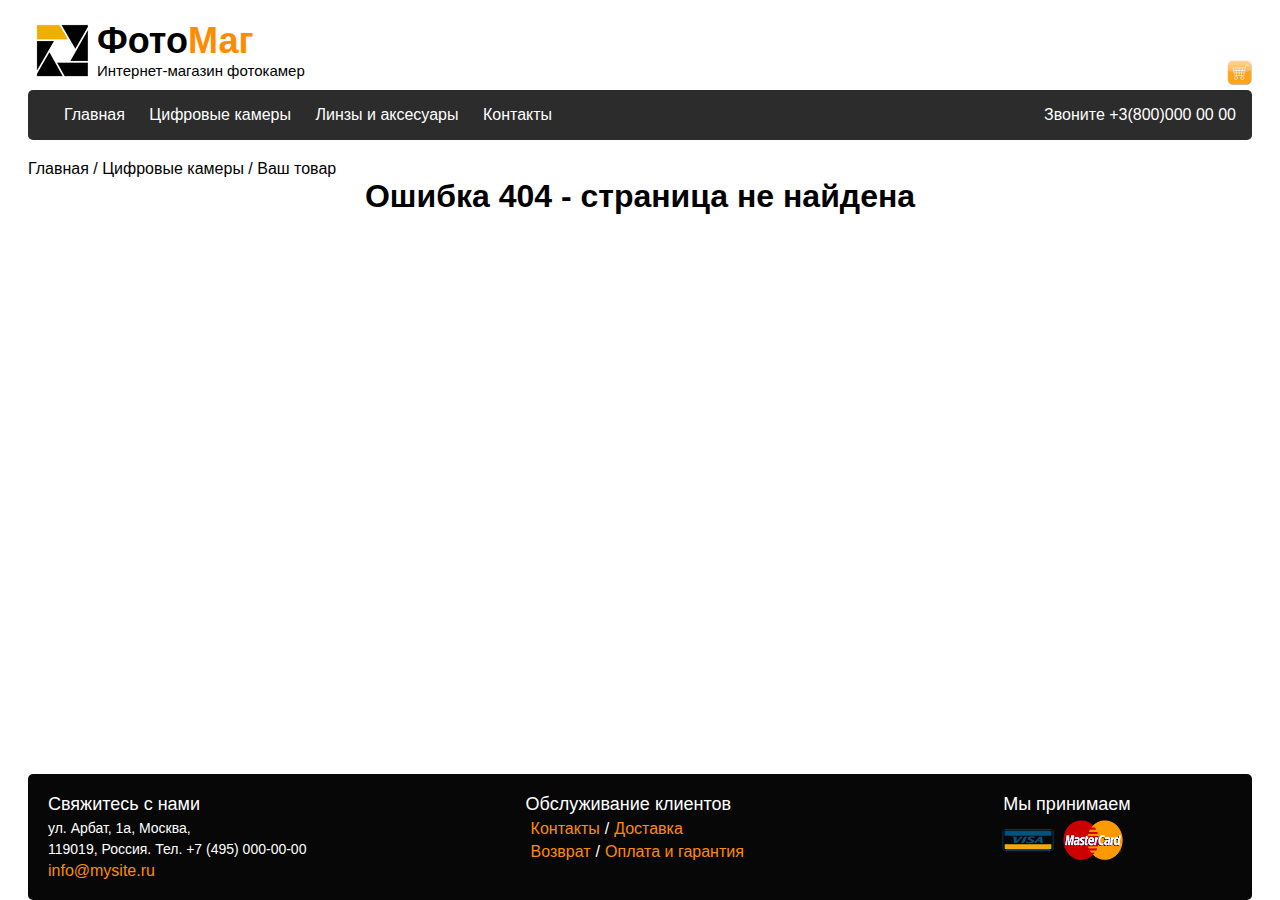
==== products/product1.html @ 0e04bf5f "first commit" ====
<!DOCTYPE html>
<html lang="en">
<head>
    <meta charset="UTF-8">
    <title>Product1</title>
    <link href="/styles/styles.css" rel="stylesheet" type="text/css">
    <link rel="stylesheet" type="text/css" href="../slick/slick.css"/>
</head>
<body>
    <div class="wrapper">
        <div class="content">
            <header class="header">
                <div class="logo">
                    <a href="../index.html"><img src="../images/logo.png" alt="logo"></a>
                    <div class="logo-name">
                        <a href="../index.html"><span class="black-color">Фото</span><span class="yellow-color">Маг</span></a>
                        <a href="../index.html"><p>Интернет-магазин фотокамер</p></a>
                    </div>
                </div>
                <div class="basket">
                    <a href="/pages/cart.html" id="cart"><img src="../images/cart.png" alt="cart"></a>
                </div>
                <nav class="nav" id="header-nav">
                    <ul class="list">
                        <li><a href="../index.html" class="list__link list__link--active">Главная</a></li>
                        <li><a href="../pages/cameras.html" class="list__link">Цифровые камеры</a></li>
                        <li><a href="../pages/lensess.html" class="list__link">Линзы и аксесуары</a></li>
                        <li><a href="../pages/contacts.html" class="list__link">Контакты</a></li>
                    </ul>
                    <p>Звоните +3(800)000 00 00</p>
                    <button class="hamburger" id="jsBurger">
                        <span class="hamburger__icon"></span>
                    </button>
                </nav>
            </header>
            <main class="main">
                <p class="history"><span><a href="../index.html">Главная</a></span> / <span><a href="../pages/cameras.html">Цифровые камеры</a></span> / <span><a href="product1.html">Ваш товар</a></span></p>
                <div id="product-body" class="product1">
                    <div id="product-img" class="product-img">
                    </div>
                    <div class="description-product">
                        <div>
                            <h4 id="product-title"></h4>
                            <p id="product-article" class="article"></p>
                            <p id="product-price" class="price"></p>
                            <button id="add-to-cart" class="add-cart-button" type="button">Добавить в корзину</button>
                        </div>
                        <div class="discription">
                            <h5>О ТОВАРЕ</h5>
                            <p id="product-desc"></p>
                        </div>
                        <div class="discription">
                            <h5>ПОЛИТИКА ВОЗВРАТА</h5>
                            <p>Это правила и условия возврата товара и денег. Расскажите посетителям, что нужно сделать, если они захотят вернуть товар и получить назад свои деньги. Четкая и ясная политика возврата — это хороший способ построить доверительные отношения с клиентами.</p>
                        </div>
                    </div>
                </div>
            </main>
        </div>
        <div class="footer">
            <div class="footer-box">
                <p class="footer-font-8">Свяжитесь с нами</p>
                <p class="footer-font-6">ул. Арбат, 1а, Москва,</p>
                <p class="footer-font-6">119019, Россия. Тел. +7 (495) 000-00-00</p>
                <p><a href="#"> info@mysite.ru</a></p>
            </div>
            <div class="footer-box">
                <p class="footer-font-8">Обслуживание клиентов</p>
                <p><span><a href="../pages/contacts.html">Контакты</a></span>/<span><a href="#">Доставка</a></span></p>
                <p><span><a href="../pages/faq.html">Возврат</a></span>/<span><a href="#">Оплата и гарантия</a></span></p>
            </div>
            <div class="footer-box">
                <p class="footer-font-8">Мы принимаем</p>
                <a href="#"><img src="../images/visa.png" alt="visa" class="visa"></a>
                <a href="#"><img src="../images/MasterCard.png" alt="mastercard" class="mastercard"></a>
            </div>
        </div>
    </div>
    <script type="text/javascript" src="/js/jquery-3.3.1.min.js"></script>
    <script type="text/javascript" src="/slick/slick.min.js"></script>
    <script src="/js/cart.js"></script>
    <script src="/js/main.js"></script>
    <script>
        async function loadProduct(id) {
          let data = await fetch('/products/' + id + '.json');
          if (data.status !== 200) {
            const productBody = document.getElementById('product-body');
            productBody.innerHTML = '<h1>Ошибка 404 - страница не найдена</h1>';

            return;
          }

          let product = await data.json();

          const title = document.getElementById('product-title');
          const article = document.getElementById('product-article');
          const price = document.getElementById('product-price');
          const desc = document.getElementById('product-desc');
          const imgBlock = document.getElementById('product-img');

          title.innerHTML = product.name;
          article.innerHTML = 'Артикль: ' + product.article;
          price.innerHTML = '$' + product.cost;
          desc.innerHTML = product.description;

          const img = document.createElement('img');
          img.src = product.image;

          imgBlock.appendChild(img);
        }

        const urlParams = new URLSearchParams(window.location.search);
        const id = urlParams.get('id');

        const addToCartButton = document.getElementById('add-to-cart');
        addToCartButton.setAttribute('data-art', id);

        addToCartButton.addEventListener('click', addToCart);
        loadProduct(id);
    </script>
</body>
</html>
---- styles/styles.css ----
html, body{
    height: 100%;
}

body{
    margin: 0;
    padding: 0;
    font: 16px Arial, Verdana, sans-serif;
}

body *{
    box-sizing: border-box;
    margin: 0;
    padding: 0;
    border-radius: 5px;
}

:active, :hover, :focus {
    outline: 0;
    outline-offset: 0;
}

a{
    text-decoration: none;
}

li{
    list-style-type: none;
    display: inline-block;
}

h1{
    text-align: center;
}

h2{
    text-align: center;
    font-size: 38px;
}

h3 {
    font-weight: normal;
}

h4{
    font-size: 32px;
}

h5{
    font-size: 20px;
}

.wrapper{
    display: flex;
    height: 100%;
    flex-direction: column;
    max-width: 1224px;
    margin: 0 auto;
}

.content{
    flex: 1 0 auto;
}

.font-size-18{
    font-size: 18px;
}

.header{
    display: flex;
    flex-direction: row;
    justify-content: space-between;
    align-items: flex-end;
    flex-wrap: wrap;
    margin: 20px 0;
}

.logo{
    display: flex;
}

.logo-name{
    display: flex;
    flex-direction: column;
}
.logo-name p{
    color: black;
    font-size: 15px;
}

.black-color{
    color: black;
}

.yellow-color {
    color: darkorange;
}

.black-color, .yellow-color{
    font-size: 36px;
    font-weight: bold;
}

.basket{
    width: 25px;
    height: 25px;
}

.basket img{
    width: 100%;
    height: auto;
    transition: all 0.5s ease;
}

.basket img:hover{
    transform: scale(1.2);
}

nav{
    display: flex;
    width: 100%;
    flex-direction: row;
    margin-top: 5px;
    justify-content: space-between;
    align-items: flex-end;
    flex-wrap: wrap;
    background: rgba(18, 18, 18, 0.89);
    border-radius: 5px;
    padding: 16px;
}

@media all and (max-width: 750px){
    nav{
        display: flex;
        flex-direction: column;
        justify-content: space-between;
        align-items: flex-end;
        flex-wrap: wrap;
        background: rgba(18, 18, 18, 0.89);
        border-radius: 5px;
        padding: 10px;
    }
}

nav p{
    color: white;
}

@media all and (max-width: 750px){
    nav p{
        display: none;
    }
}

nav li{
    padding-left: 20px;
}



@media all and (max-width: 750px){
    nav ul{
        position: absolute;
        display: none;
        flex-flow: column;
        top: 50%;
        left: 250%;
        margin-right: -50%;
        transform: translate(-50%, -50%);
        align-items: center;
        justify-content: center;
        font-size: 20px;
    }
}

nav a{
    color: white;
    transition: color 0.3s ease;
}

nav a:hover{
    color: gray;
}

.hamburger{
    position: relative;
    width: 30px;
    height: 30px;
    border: none;
    background: none;
    padding: 0;
    cursor: pointer;
}

@media all and (min-width: 750px) {
    .hamburger{
        display: none;
    }
}

.hamburger:focus{
    outline: none;
}

.hamburger__icon{
    position: absolute;
    top: 18px;
    left: 8px;
    width: 16px;
    height: 2px;
    background: white;
    transition: opacity .3s ease, background-color .3s ease;
}

.header__mobile .hamburger__icon{
    background: none;
}

.hamburger__icon:before,
.hamburger__icon:after {
    content: '';
    position: absolute;
    top: -5px;
    left: 0;
    width: 16px;
    height: 2px;
    background: white;
    transition: transform .3s ease, background-color .3s ease;
}

.header__mobile .hamburger__icon:before,
.header__mobile .hamburger__icon:after{
    transform: rotate(45deg);
    top: -10px;
}

.hamburger__icon:after{
    top: -10px;
}

.header__mobile{
    display: flex;
    flex-direction: column;
    justify-content: space-between;
    align-items: flex-end;
    flex-wrap: wrap;
    background: rgba(18, 18, 18, 0.89);
    opacity: 1.5;
    width: 100%;
    height: 100%;
    position: fixed;
    z-index: 9999;
    top: 0;
    right: 0;
    margin: 0;
}

.header__mobile .hamburger__icon:after{
    transform: rotate(-45deg);
}

.header__mobile .hamburger__icon{
    top: 22px;
    height: 0;
    background-color: transparent;
}

.hamburger:hover .hamburger__icon,
.hamburger:hover .hamburger__icon:before,
.hamburger:hover .hamburger__icon:after{
    background-color: #ff8737;
}

.header__mobile ul{
    left: 50%;
    display: flex;
}

.header__mobile .hamburger:hover .hamburger__icon{
    background-color: transparent;
}

.banner{
    position: relative;
    width: 100%;
    height: auto;
    margin-top: 20px;
}

.banner img{
    width: 100%;
    height: auto;
}

.contact-img {
    position: relative;
}

.contact-img img{
    width: 100%;
}

.contact-banner-text{
    position: absolute;
    max-width: 30%;
    max-height: 40%;
    min-width: 261px;
    text-align: center;
    left: 30px;
    top: 15px;
}

.contact-banner-text h2{
    margin-top: 15px;
}

@media all and (max-width: 650px ){
    .contact-banner-text h2{
        font-size: 22px;
    }
}

@media all and (max-width: 650px ){
    .contact-banner-text p{
        font-size: 10px;
    }
}

.contact-banner-text h3{
    font-size: 28px;
}

.form-box{
    display: flex;
    justify-content: space-around;
    align-items: center;
    flex-wrap: wrap;
    padding: 20px;
    margin: 20px 0 20px 0;
    border: 1px solid orangered;
    background-color: rgba(255, 69, 0, 0);
}

@media all and (max-width: 750px){
    .form-box{
        flex-direction: column;
    }
}

.mysite{
    color: black;
}

.form-box form{
    width: 40%;
}

@media all and (max-width: 750px){
    .form-box form{
        width: 98%;
    }
}

.form-box p{
    padding-top: 5px;
}

.form-row{
    width: 100%;
    margin-top: 15px;
}

.form-row input{
    width: 100%;
    height: 36px;
    padding: 0 5px;
}

.form-row textarea{
    resize: none;
    max-width: 100%;
    padding: 5px;
}

.faq{
    color: darkorange;
    font-size: 18px;
}

.send{
    float: right;
    width: 90px;
    height: 40px;
    background-color: black;
    color: white;
}

.contact-box{
    text-align: left;
    margin-left: 15px;
}

@media all and (max-width: 750px){
    .contact-box{
        width: 98%;
    }
}

.contact-box p{
    margin-bottom: 20px;
}

.best-price{
    position: absolute;
    left: 30px;
    top: 35px;
}

.faq-box{
    display: flex;
    justify-content: space-between;
    align-items: flex-start;
    flex-wrap: wrap;
}

@media all and (max-width: 750px){
    .faq-box{
        flex-direction: column;
    }
}

.faq-container{
    width: 45%;
    padding: 15px;
}

@media all and (max-width: 750px){
    .faq-container{
        width: 100%;
    }
}

.faq-container p, .faq-container h3{
    margin: 5px;
}

.faq-container:last-child{
    align-self: flex-start;
}

@keyframes type{
    from { width: 0; }
}

.text-typing{
    width: 20em;
    color: #070707;
    font-size: 22px;
    font-family: Arial,sans-serif;
    white-space:nowrap;
    overflow:hidden;
    animation: type 3s steps(50, end);
}

@media all and (max-width: 505px){
    .text-typing{
        font-size: 16px;
    }
}


.best-price-box:first-line{
    font-size: 40px;
    font-weight: bold;
}

.magazine{
    margin-top: 14px;

    border-radius: 5px;
}

.magazine a{
    color: #070707;
    padding: 10px 26px;
    font-weight: 700;
    text-decoration: none;
    user-select: none;
    outline: none;
    border: 1px solid rgb(250,172,17);
    border-radius: 7px;
    background: rgb(255,212,3) linear-gradient(rgb(255,212,3), rgb(248,157,23));
    box-shadow: inset 0 -2px 1px rgba(0,0,0,0), inset 0 1px 2px rgba(0,0,0,0), inset 0 0 0 60px rgba(255,255,0,0);
    transition: box-shadow .2s, border-color .2s;
}

.magazine a:hover {
    box-shadow: inset 0 -1px 1px rgba(0,0,0,0), inset 0 1px 2px rgba(0,0,0,0), inset 0 0 0 60px rgba(255,255,0,.5);
}

.magazine a:active {
    border-color: rgba(177,159,0,1);
    box-shadow: inset 0 -1px 1px rgba(0,0,0,.1), inset 0 1px 2px rgba(0,0,0,.3), inset 0 0 0 60px rgba(255,255,0,.45);
}

.news{
    display: flex;
    width: 100%;
    flex-wrap: wrap;
    flex-direction: row;
    justify-content: space-between;
    justify-items: stretch;
    margin-top: 20px;
}

@media all and (max-width: 1000px){
    .news {
        flex-direction: column;
    }
}

.news-box1, .news-box2{
    width: 49%;
}

@media all and (max-width: 1000px){
    .news-box1 {
        width: 100%;
        height: 150px;
    }
    .news-box2{
        width: 100%;
        height: 150px;
        margin-top: 15px;
    }
}

.news-box1{
    display: flex;
    align-items: center;
    justify-content: center;
    font-size: 38px;
    text-align: center;
    color: white;
    background: url("../images/news-bg-1.png")no-repeat;
    background-size: cover;
}

@media all and (max-width: 505px){
    .news-box1{
        font-size: 28px;
    }
}

.news-box2{
    display: flex;
    align-items: center;
    justify-content: center;
    position: relative;
    background: url("../images/news-bg-2.png")no-repeat;
    background-size: cover;
}

.news-box2 p:first-child{
    color: black;
    font-size: 20px;
}

@media all and (max-width: 505px){
    .news-box2 p:first-child{
        font-size: 16px;
    }
}

.news-box2 p:last-child{
    color: white;
    font-weight: bold;
    text-transform: uppercase;
    font-size: 41px;
}

@media all and (max-width: 505px){
    .news-box2 p:last-child{
        font-size: 24px;
    }
}

.news-box2 img{
    width: 100%;
}

.news-box2 div:last-child{
    width: 60%;
}

.tipox{
    width: 172px;
}

.delivery{
    width: 100%;
    background: black;
    color: white;
    text-align: center;
    padding: 10px;
    margin-top: 20px;
    letter-spacing: 3px;
}

.delivery span{
    color: darkorange;
}

.slider1, .slider2{
    display: flex;
    flex-direction: row;
    justify-content: space-between;
    align-items: center;
}

.slider1 img,.slider2 img{
    width: 210px;
    height: 210px;
}

.description{
    text-align: center;
}

.description a{
    display: block;
    color: black;
}

.slider2{
    padding-bottom: 30px;
    border-bottom: 2px solid orangered;
}

.slick-next:before {
    content: "";
    display: block;
    padding: 0 10px;
    background: url("../images/arrow_to_left1.png") no-repeat;
    position: absolute;
    top: 0;
    right:0;
}

.advantages {
    width: 100%;
    padding-top: 86px;
}

.advantages ul{
    display: flex;
    justify-content: space-between;
}

@media all and (max-width: 750px){
    .advantages ul{
        display: flex;
        flex-direction: column;
        align-items: center;
    }
}

.advantages ul li {
    width: 31%;
    padding-top: 15px;
    padding-bottom: 15px;
    text-align: center;
    position: relative;
}

@media all and (max-width: 750px){
    .advantages ul li{
        width: 80%;
        padding: 0 0 53px 0;
    }
}

.advantages ul li.part1:before {
    content: "";
    background: transparent url(../images/log1.png) no-repeat center;
}

.advantages ul li.part2:before {
    content: "";
    background: transparent url(../images/log2.png) no-repeat center;
}

.advantages ul li.part3:before {
    content: "";
    background: transparent url(../images/log3.png) no-repeat center;
}

.advantages ul li > p {
    margin-bottom: 10px;
}

.advantages ul li:before {
    font: normal normal normal 40px/1 FontAwesome;
    display: inline-block;
    line-height: 50px;
    position: absolute;
    top: -50px;
    left: 50%;
    transform: translateX(-50%);
    height: 50px;
    width: 50px;
    color: #e36e3a;
}

.footer{
    display: flex;
    position: relative;
    flex: 0 0 auto;
    justify-content: space-between;
    align-items: center;
    background-color: #070707;
    padding: 15px;
    border-radius: 5px;
}

@media all and (max-width: 750px) {
    .footer{
        flex-direction: column;

    }
}

@media all and (max-width: 750px) {
    .footer div{
        width: 100%;
        align-items: center;
    }
}

.footer-box{
    align-self: flex-start;
    width: 40%;
    height: 100%;
}

.footer-box:last-child{
    justify-self: flex-end;
    width: 20%;
}

@media all and (max-width: 750px){
    .footer-box:last-child{
        display: flex;
        align-items: center;
        justify-content: center;
        width: 100%;
    }
}


.footer p{
    color: white;
    margin: 5px;
    text-align: left;
}

@media all and (max-width: 750px){
    .footer div p{
        text-align: center;
    }
}

.footer span{
    margin: 0 5px;
}

.footer a{
    color: #ff8c00;
}

.footer-font-8{
    font-size: 18px;
}

.footer-font-6{
    font-size: 14px;
}

.visa, .mastercard {
    width: 60px;
    height: 40px;
}

.camera-container{
    display: flex;
    align-items: center;
    justify-content: space-around;
    flex-wrap: wrap;
}

.camera-container div{
    margin: 20px;
    width: 226px;
}

.camera-container img{
    width: 210px;
    height: 210px;
}

@media all and (max-width: 750px){
    .camera-container{
        flex-wrap: wrap;
    }
}

.camera-container:last-child{
    padding-bottom: 30px;
    border-bottom: 2px solid orangered;
}

.product1{
    display: flex;
    align-items: flex-start;
    justify-content: space-around;
}

@media all and (max-width: 750px) {
    .product1{
        flex-direction: column;
    }
}

.product-img{
    width: 50%;
    overflow: hidden;
}

@media all and (max-width: 750px) {
    .product-img{
        width: 100%;
    }
}

.product-img img{
    width: 100%;
    transition: all 0.5s ease;
}

.product-img img:hover{
    transform: scale(1.2);
}


.description-product{
    width: 50%;
}

@media all and (max-width: 750px) {
    .description-product{
        width: 100%;
    }
}

@media all and (max-width: 750px) {
    .description-product div{
        margin: 0 4%;
    }
}


.description-product form{
    margin: 15px 0;
}

.description-product form input[type='number']{
    width: 122px;
    height: 36px;
    margin: inherit;
    padding: 0 5px;
}

.description-product form label{
    padding: 10px 0;
}

.add-cart-button{
    color: black;
    margin: 20px auto;
    padding: 15px;
    font-size: 125%;
    font-weight: 700;
    text-decoration: none;
    user-select: none;
    outline: none;
    border: 1px solid rgb(250,172,17);
    border-radius: 7px;
    background: rgb(255,212,3) linear-gradient(rgb(255,212,3), rgb(248,157,23));
    box-shadow: inset 0 -2px 1px rgba(0,0,0,0), inset 0 1px 2px rgba(0,0,0,0), inset 0 0 0 60px rgba(255,255,0,0);
    transition: box-shadow .2s, border-color .2s;
}

.add-cart-button:hover {
    box-shadow: inset 0 -1px 1px rgba(0,0,0,0), inset 0 1px 2px rgba(0,0,0,0), inset 0 0 0 60px rgba(255,255,0,.5);
}

.add-cart-button:active {
    border-color: rgba(177,159,0,1);
    box-shadow: inset 0 -1px 1px rgba(0,0,0,.1), inset 0 1px 2px rgba(0,0,0,.3), inset 0 0 0 60px rgba(255,255,0,.45);
}

.article{
    font-size: 18px;
}

.price{
    margin-top: 15px;
    font-size: 28px;
}

.quantity{
    margin: 15px auto;
}

.discription p{
    line-height: 20px;
    margin: 15px 0;
}

.history a{
    color: black;
}

.history a:visited{
    color: black;
}

.open-cart{
    width: 320px;
    height: 100%;
    background: white;
    position: fixed;
    right: -200%;
}

.check{
    position:absolute;
    left:0;
    bottom:36px;
    right:5px;
    background-color:rgba(255,255,255, 0);
    padding:25px 10px 25px 0;
    opacity: 0;
    transition: all 1s ease;
}

.holder{
    position: relative;
}

.holder:hover .check{
    display:block;
    background-color:rgba(255,255,255, 0.7);
    opacity: 0.7;
}

.product-name{
    font-style: italic;
    display: block;
    overflow: hidden;
    text-overflow: ellipsis;
    white-space: nowrap;
    margin-bottom: 4px;
}

.my-cart{
    display: flex;
    align-items: center;
    justify-content: center;
    flex-direction: column;
}

.my-cart h1 a{
    color: #ff8737;
}

.my-cart img{
    width: 100%;
    height: auto;
}

.cart-container-item{
    display: flex;
    align-items: center;
    justify-content: space-around;
    width: 100%;
    padding: 20px;
}

.cart-btn{
    width: 4%;
}

.cart-btn button {
    width: 100%;
    color: black;
    font-size: 125%;
    font-weight: 700;
    text-decoration: none;
    user-select: none;
    outline: none;
    border: 1px solid rgb(250,172,17);
    border-radius: 7px;
    background: rgb(255,212,3) linear-gradient(rgb(255,212,3), rgb(248,157,23));
    box-shadow: inset 0 -2px 1px rgba(0,0,0,0), inset 0 1px 2px rgba(0,0,0,0), inset 0 0 0 60px rgba(255,255,0,0);
    transition: box-shadow .2s, border-color .2s;
}

.cart-btn button:hover {
    box-shadow: inset 0 -1px 1px rgba(0,0,0,0), inset 0 1px 2px rgba(0,0,0,0), inset 0 0 0 60px rgba(255,255,0,.5);
}

.cart-btn button:active {
    border-color: rgba(177,159,0,1);
    box-shadow: inset 0 -1px 1px rgba(0,0,0,.1), inset 0 1px 2px rgba(0,0,0,.3), inset 0 0 0 60px rgba(255,255,0,.45);
}

.cart-img{
    width: 22%;
}

.cart-item-name{
    width: 38%;
}

.cart-item-name p{
    font-size: 22px;
}

@media all and(max-width: 530px){
    .cart-item-name p{
        font-size: 16px;
    }
}

.cart-item-value{
    width: 5%;

}

.cart-item-value p{
    font-size: 18px;
    text-align: center;
}

.cart-common-value{
    width: 8%;

}

.cart-common-value p {
    font-size: 18px;
}

.cart-send-btn{
    display: block;
    color: black;
    margin: 0 auto 20px;
    padding: 15px;
    font-size: 125%;
    font-weight: 700;
    text-decoration: none;
    user-select: none;
    outline: none;
    border: 1px solid rgb(250,172,17);
    border-radius: 7px;
    background: rgb(255,212,3) linear-gradient(rgb(255,212,3), rgb(248,157,23));
    box-shadow: inset 0 -2px 1px rgba(0,0,0,0), inset 0 1px 2px rgba(0,0,0,0), inset 0 0 0 60px rgba(255,255,0,0);
    transition: box-shadow .2s, border-color .2s;
}

.cart-send-btn:hover {
    box-shadow: inset 0 -1px 1px rgba(0,0,0,0), inset 0 1px 2px rgba(0,0,0,0), inset 0 0 0 60px rgba(255,255,0,.5);
}

.cart-send-btn:active {
    border-color: rgba(177,159,0,1);
    box-shadow: inset 0 -1px 1px rgba(0,0,0,.1), inset 0 1px 2px rgba(0,0,0,.3), inset 0 0 0 60px rgba(255,255,0,.45);
}
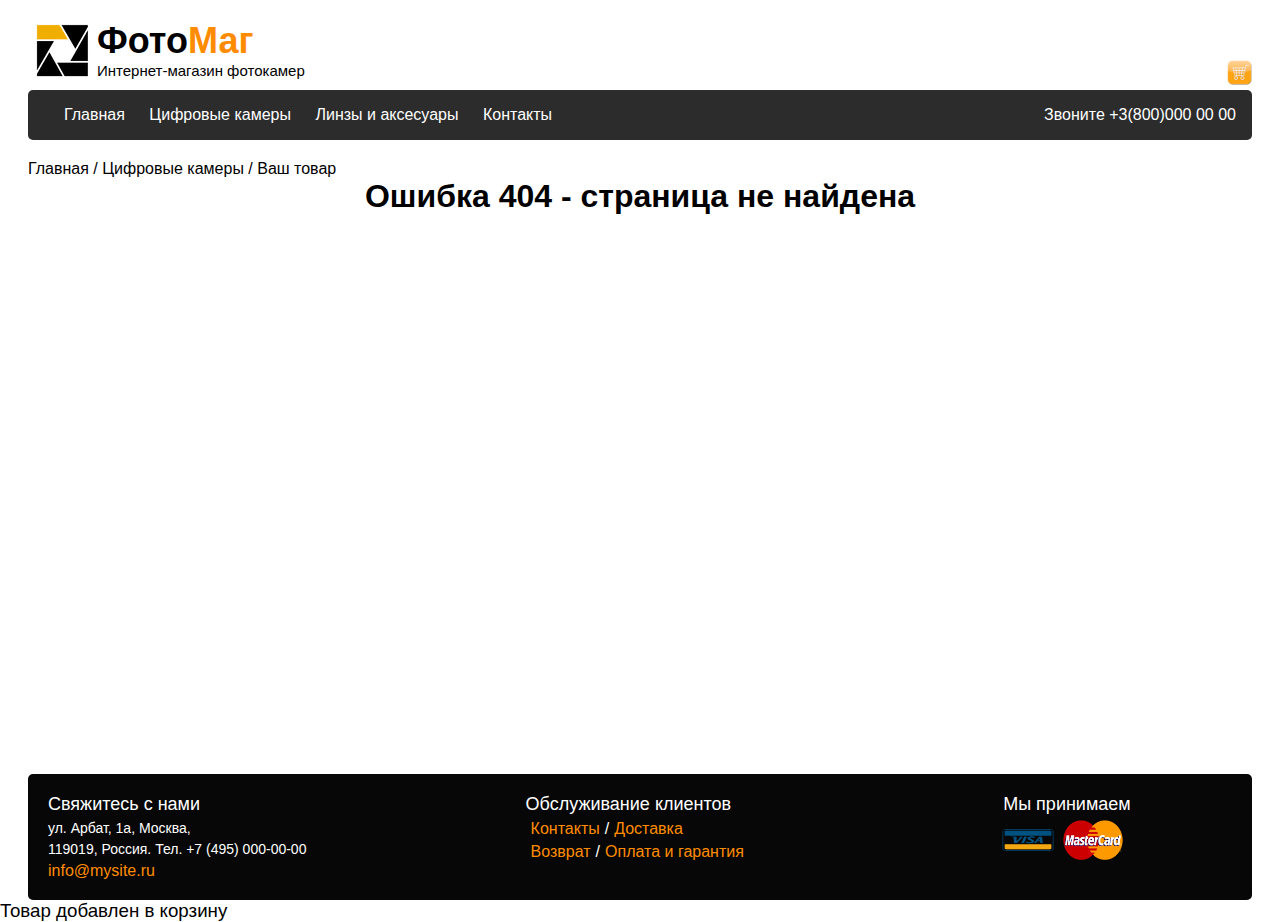
==== commit d76a01b8: "final" ====
--- a/products/product1.html
+++ b/products/product1.html
@@ -76,6 +76,14 @@
             </div>
         </div>
     </div>
+    <div class="modal">
+        <div class="overlay">
+            <div class="content">
+                <i class="fa fa-times close" aria-hidden="true"></i>
+                <h3>Товар добавлен в корзину</h3>
+            </div>
+        </div>
+    </div>
     <script type="text/javascript" src="/js/jquery-3.3.1.min.js"></script>
     <script type="text/javascript" src="/slick/slick.min.js"></script>
     <script src="/js/cart.js"></script>
@@ -117,6 +125,8 @@
 
         addToCartButton.addEventListener('click', addToCart);
         loadProduct(id);
+
+
     </script>
 </body>
-</html>+</html>
--- a/styles/styles.css
+++ b/styles/styles.css
@@ -1088,3 +1088,5 @@
     box-shadow: inset 0 -1px 1px rgba(0,0,0,.1), inset 0 1px 2px rgba(0,0,0,.3), inset 0 0 0 60px rgba(255,255,0,.45);
 }
 
+
+
